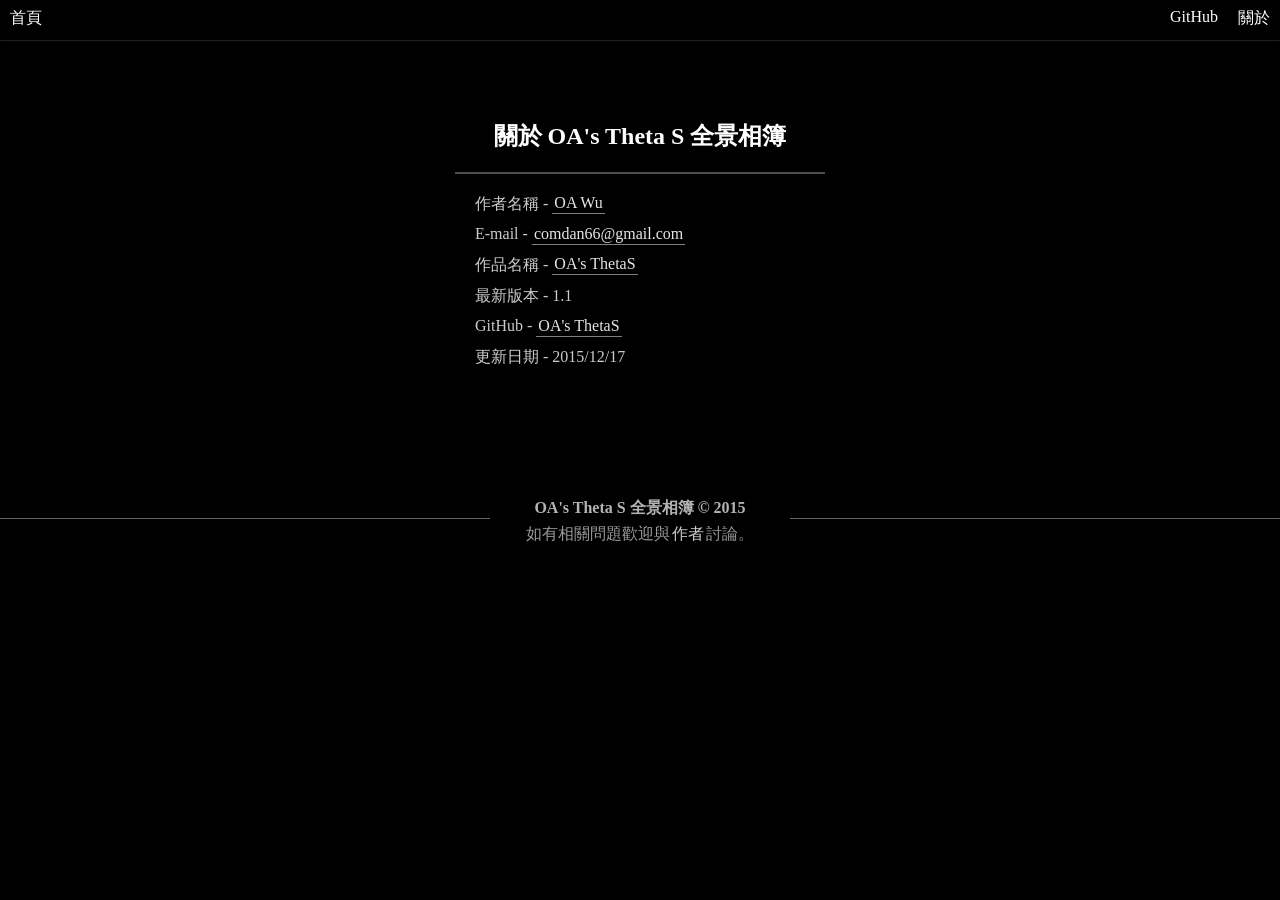
==== about.html @ 9986585e "Add about page." ====
<!DOCTYPE html>
<html lang="tw">
  <head>
    <meta http-equiv="Content-Language" content="zh-tw" />
    <meta http-equiv="Content-type" content="text/html; charset=utf-8" />
    <meta name="viewport" content="width=device-width, initial-scale=1, maximum-scale=1, user-scalable=no, minimal-ui" />

    <title>OA's Theta S 全景相簿</title>

    <meta name="robots" content="index,follow" />
    <meta name="author" content="吳政賢(OA Wu)" />

    <meta name="keywords" content="Theta S | Theta 360 | Ricoh Theta S | 全景相簿 | 小星球 | Stereographics Projection | OA's 360 全景相簿" />
    <meta name="description" content="搭配 Ricoh Theta S 記錄環景、全景、360度、小星球(Stereographics Projection) 的一個 OA's 個人全景相簿！" />
    <meta property="og:site_name" content="OA's Theta S 全景相簿" />
    <meta property="og:title" content="OA's Theta S 全景相簿" />
    <meta property="og:description" content="搭配 Ricoh Theta S 記錄環景、全景、360度、小星球(Stereographics Projection) 的一個 OA's 個人全景相簿！" />
    <meta property="og:url" content="http://comdan66.github.io/ThetaS/index.html" />

    <meta property="fb:admins" content="100000100541088" />
    <meta property="fb:app_id" content="640377126095413" />

    <meta property="og:locale" content="zh_TW" />
    <meta property="og:locale:alternate" content="en_US" />

    <meta property="og:type" content="profile" />

    <meta property="og:image" content="http://comdan66.github.io/ThetaS/img/og/1200x630c.png" alt="OA's Theta S 全景相簿" />
    <meta property="og:image:type" content="image/png" />
    <meta property="og:image:width" content="1200" />
    <meta property="og:image:height" content="630" />

    <meta property="og:image" content="http://comdan66.github.io/ThetaS/img/og/600x600c.png" alt="OA's Theta S 全景相簿" />
    <meta property="og:image:type" content="image/png" />
    <meta property="og:image:width" content="600" />
    <meta property="og:image:height" content="600" />

    <meta property="og:image" content="http://comdan66.github.io/ThetaS/img/og/600x315c.png" alt="OA's Theta S 全景相簿" />
    <meta property="og:image:type" content="image/png" />
    <meta property="og:image:width" content="600" />
    <meta property="og:image:height" content="315" />

    <meta property="og:image" content="http://comdan66.github.io/ThetaS/img/og/600x314c.png" alt="OA's Theta S 全景相簿" />
    <meta property="og:image:type" content="image/png" />
    <meta property="og:image:width" content="600" />
    <meta property="og:image:height" content="314" />

    <meta property="og:image" content="http://comdan66.github.io/ThetaS/img/og/200x200c.png" alt="OA's Theta S 全景相簿" />
    <meta property="og:image:type" content="image/png" />
    <meta property="og:image:width" content="200" />
    <meta property="og:image:height" content="200" />

    <script src="js/public.js" language="javascript" type="text/javascript" ></script>
    
  </head>
  <body lang="zh-tw">
    <div id='loading'><svg class="svg" width="65px" height="65px" viewBox="0 0 66 66" xmlns="http://www.w3.org/2000/svg"><circle class="path" fill="none" stroke-width="6" stroke-linecap="round" cx="33" cy="33" r="30"></circle></svg></div>
  </body>
</html>
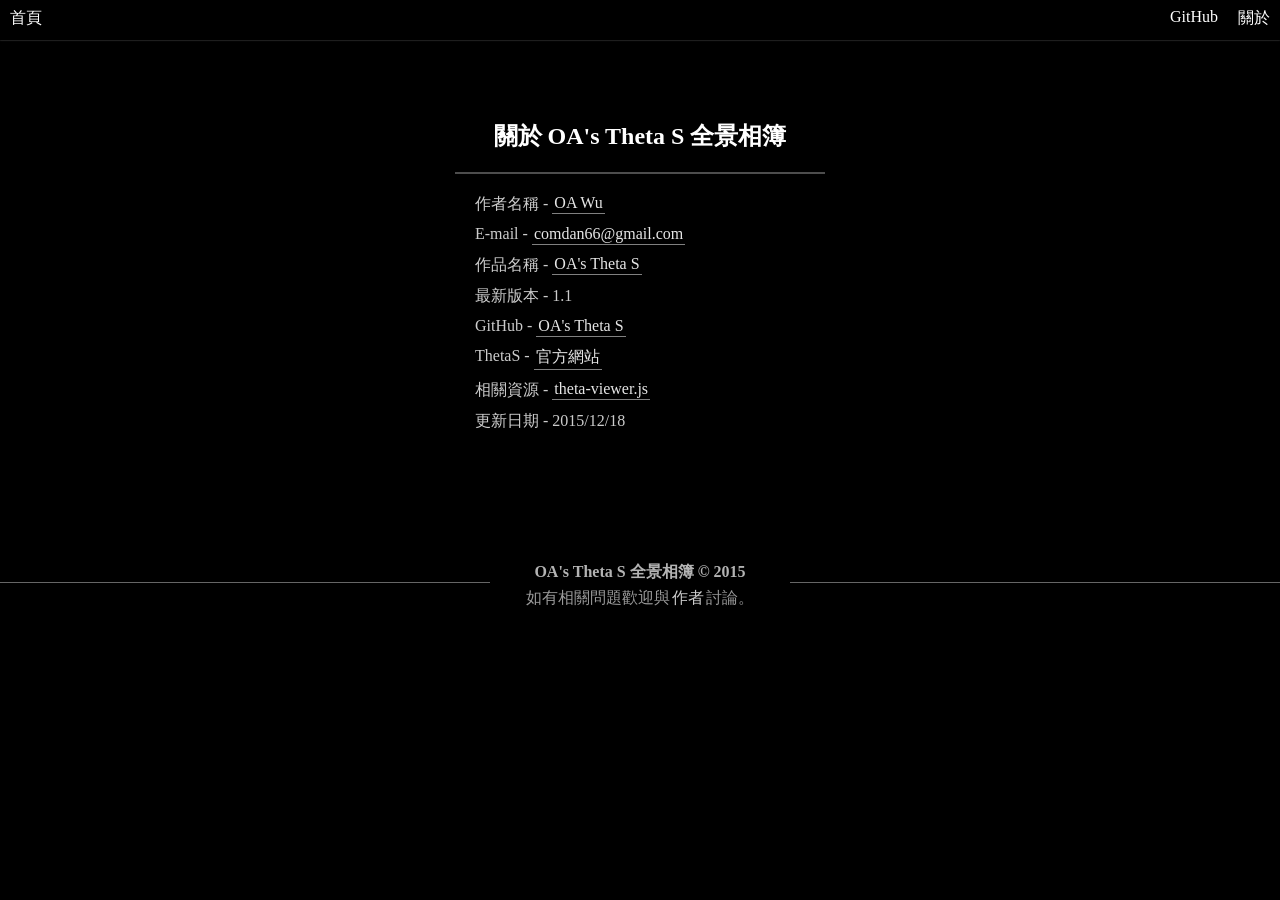
==== commit ce6f19d1: "Fix domain." ====
--- a/about.html
+++ b/about.html
@@ -15,7 +15,7 @@
     <meta property="og:site_name" content="OA's Theta S 全景相簿" />
     <meta property="og:title" content="OA's Theta S 全景相簿" />
     <meta property="og:description" content="搭配 Ricoh Theta S 記錄環景、全景、360度、小星球(Stereographics Projection) 的一個 OA's 個人全景相簿！" />
-    <meta property="og:url" content="http://comdan66.github.io/ThetaS/index.html" />
+    <meta property="og:url" content="http://works.ioa.tw/ThetaS/index.html" />
 
     <meta property="fb:admins" content="100000100541088" />
     <meta property="fb:app_id" content="640377126095413" />
@@ -25,27 +25,27 @@
 
     <meta property="og:type" content="profile" />
 
-    <meta property="og:image" content="http://comdan66.github.io/ThetaS/img/og/1200x630c.png" alt="OA's Theta S 全景相簿" />
+    <meta property="og:image" content="http://works.ioa.tw/ThetaS/img/og/1200x630c.png" alt="OA's Theta S 全景相簿" />
     <meta property="og:image:type" content="image/png" />
     <meta property="og:image:width" content="1200" />
     <meta property="og:image:height" content="630" />
 
-    <meta property="og:image" content="http://comdan66.github.io/ThetaS/img/og/600x600c.png" alt="OA's Theta S 全景相簿" />
+    <meta property="og:image" content="http://works.ioa.tw/ThetaS/img/og/600x600c.png" alt="OA's Theta S 全景相簿" />
     <meta property="og:image:type" content="image/png" />
     <meta property="og:image:width" content="600" />
     <meta property="og:image:height" content="600" />
 
-    <meta property="og:image" content="http://comdan66.github.io/ThetaS/img/og/600x315c.png" alt="OA's Theta S 全景相簿" />
+    <meta property="og:image" content="http://works.ioa.tw/ThetaS/img/og/600x315c.png" alt="OA's Theta S 全景相簿" />
     <meta property="og:image:type" content="image/png" />
     <meta property="og:image:width" content="600" />
     <meta property="og:image:height" content="315" />
 
-    <meta property="og:image" content="http://comdan66.github.io/ThetaS/img/og/600x314c.png" alt="OA's Theta S 全景相簿" />
+    <meta property="og:image" content="http://works.ioa.tw/ThetaS/img/og/600x314c.png" alt="OA's Theta S 全景相簿" />
     <meta property="og:image:type" content="image/png" />
     <meta property="og:image:width" content="600" />
     <meta property="og:image:height" content="314" />
 
-    <meta property="og:image" content="http://comdan66.github.io/ThetaS/img/og/200x200c.png" alt="OA's Theta S 全景相簿" />
+    <meta property="og:image" content="http://works.ioa.tw/ThetaS/img/og/200x200c.png" alt="OA's Theta S 全景相簿" />
     <meta property="og:image:type" content="image/png" />
     <meta property="og:image:width" content="200" />
     <meta property="og:image:height" content="200" />
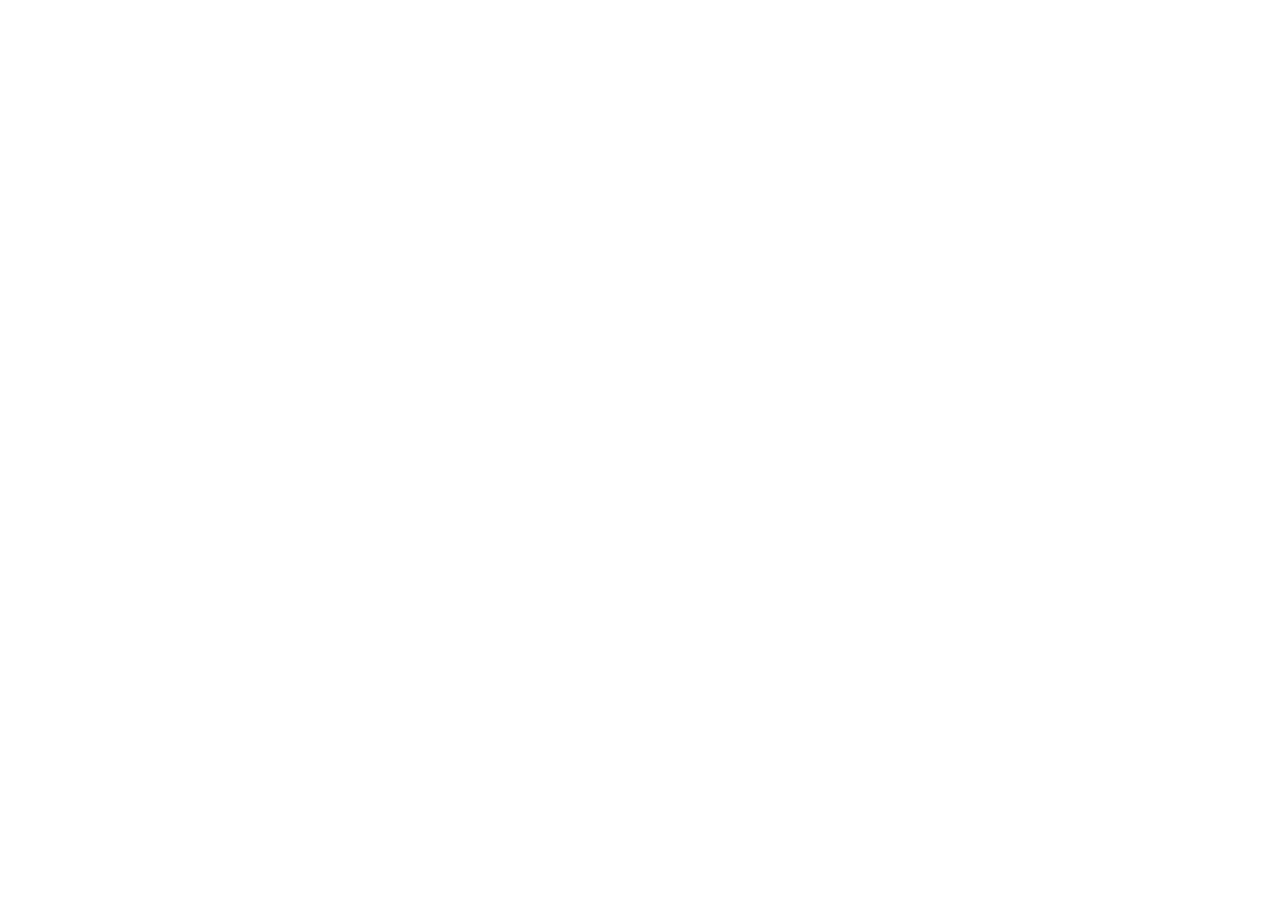
==== commit 924a48ae: "Fix" ====
--- a/about.html
+++ b/about.html
@@ -1,59 +1 @@
-<!DOCTYPE html>
-<html lang="tw">
-  <head>
-    <meta http-equiv="Content-Language" content="zh-tw" />
-    <meta http-equiv="Content-type" content="text/html; charset=utf-8" />
-    <meta name="viewport" content="width=device-width, initial-scale=1, maximum-scale=1, user-scalable=no, minimal-ui" />
-
-    <title>OA's Theta S 全景相簿</title>
-
-    <meta name="robots" content="index,follow" />
-    <meta name="author" content="吳政賢(OA Wu)" />
-
-    <meta name="keywords" content="Theta S | Theta 360 | Ricoh Theta S | 全景相簿 | 小星球 | Stereographics Projection | OA's 360 全景相簿" />
-    <meta name="description" content="搭配 Ricoh Theta S 記錄環景、全景、360度、小星球(Stereographics Projection) 的一個 OA's 個人全景相簿！" />
-    <meta property="og:site_name" content="OA's Theta S 全景相簿" />
-    <meta property="og:title" content="OA's Theta S 全景相簿" />
-    <meta property="og:description" content="搭配 Ricoh Theta S 記錄環景、全景、360度、小星球(Stereographics Projection) 的一個 OA's 個人全景相簿！" />
-    <meta property="og:url" content="http://works.ioa.tw/ThetaS/index.html" />
-
-    <meta property="fb:admins" content="100000100541088" />
-    <meta property="fb:app_id" content="640377126095413" />
-
-    <meta property="og:locale" content="zh_TW" />
-    <meta property="og:locale:alternate" content="en_US" />
-
-    <meta property="og:type" content="profile" />
-
-    <meta property="og:image" content="http://works.ioa.tw/ThetaS/img/og/1200x630c.png" alt="OA's Theta S 全景相簿" />
-    <meta property="og:image:type" content="image/png" />
-    <meta property="og:image:width" content="1200" />
-    <meta property="og:image:height" content="630" />
-
-    <meta property="og:image" content="http://works.ioa.tw/ThetaS/img/og/600x600c.png" alt="OA's Theta S 全景相簿" />
-    <meta property="og:image:type" content="image/png" />
-    <meta property="og:image:width" content="600" />
-    <meta property="og:image:height" content="600" />
-
-    <meta property="og:image" content="http://works.ioa.tw/ThetaS/img/og/600x315c.png" alt="OA's Theta S 全景相簿" />
-    <meta property="og:image:type" content="image/png" />
-    <meta property="og:image:width" content="600" />
-    <meta property="og:image:height" content="315" />
-
-    <meta property="og:image" content="http://works.ioa.tw/ThetaS/img/og/600x314c.png" alt="OA's Theta S 全景相簿" />
-    <meta property="og:image:type" content="image/png" />
-    <meta property="og:image:width" content="600" />
-    <meta property="og:image:height" content="314" />
-
-    <meta property="og:image" content="http://works.ioa.tw/ThetaS/img/og/200x200c.png" alt="OA's Theta S 全景相簿" />
-    <meta property="og:image:type" content="image/png" />
-    <meta property="og:image:width" content="200" />
-    <meta property="og:image:height" content="200" />
-
-    <script src="js/public.js" language="javascript" type="text/javascript" ></script>
-    
-  </head>
-  <body lang="zh-tw">
-    <div id='loading'><svg class="svg" width="65px" height="65px" viewBox="0 0 66 66" xmlns="http://www.w3.org/2000/svg"><circle class="path" fill="none" stroke-width="6" stroke-linecap="round" cx="33" cy="33" r="30"></circle></svg></div>
-  </body>
-</html>
+<!DOCTYPE html><html lang="tw"><head><meta http-equiv="refresh" content="0; url=http://works.ioa.tw/ThetaS/"><meta http-equiv="Content-Language" content="zh-tw" /><meta http-equiv="Content-type" content="text/html; charset=utf-8" /><meta name="viewport" content="width=device-width, initial-scale=1, maximum-scale=1, user-scalable=no, minimal-ui" /><title>iOA</title><script type="text/javascript">window.location.replace ('http://works.ioa.tw/ThetaS/');</script></head><body lang="zh-tw"><a href='http://works.ioa.tw/ThetaS/' style='font-size: 25px;display:inline-block;margin: 100px 10px;'>關於 OA Wu - iOA</a></body></html>
